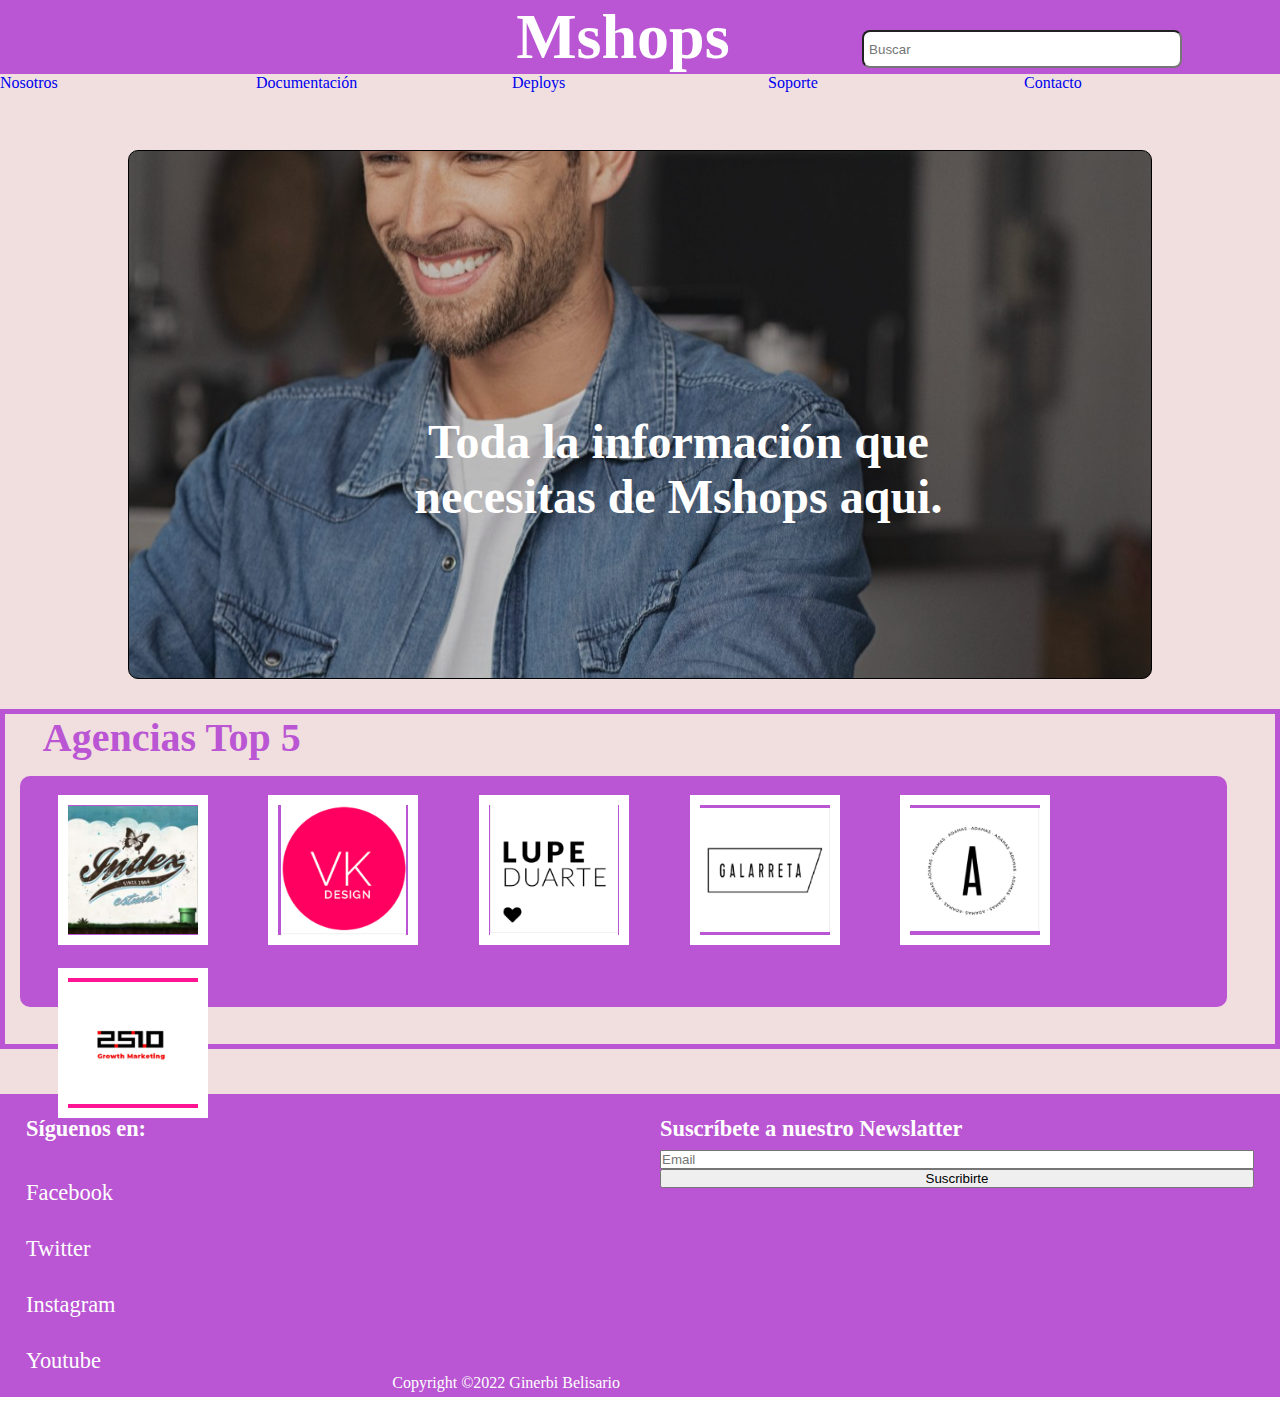
==== index.html @ 1d4eb176 "inicio del proyecto" ====
<!DOCTYPE html>
<html lang="en">

<head>
    <meta charset="UTF-8">
    <meta http-equiv="X-UA-Compatible" content="IE=edge">
    <meta name="viewport" content="width=device-width, initial-scale=1.0">
    <!-- Comando para linkear con el css -->
    <link rel="stylesheet" href="./css/style.css">
    <link rel="icon" href="./img/logo.ico">
    <link href="https://cdn.jsdelivr.net/npm/bootstrap@5.2.3/dist/css/bootstrap.min.css" rel="stylesheet"
        integrity="sha384-rbsA2VBKQhggwzxH7pPCaAqO46MgnOM80zW1RWuH61DGLwZJEdK2Kadq2F9CUG65" crossorigin="anonymous">
    <title>Mi primer sitio Mshops</title>
</head>

<body>
    <!-- Inicio de mi header -->
    <header>
        <div class="container-flud">
            <div class=" container-header">
                <h1 class="">Mshops</h1>
                <div class="buscador-header"><input type="text" placeholder="Buscar"></div>
            </div>
        </div>
    </header>

    <main class="container">
        <nav>
            <ul class="nav justify-content-center">
                <li class="nav-item"><a class="nav-link" href="./pages/nosotros.html">Nosotros</li></a>
                <li class="nav-item"><a class="nav-link" href="./pages/documentacion.html">Documentación</li></a>
                <li class="nav-item"><a class="nav-link" href="./pages/deploys.html">Deploys</li></a>
                <li class="nav-item"><a class="nav-link" href="./pages/soporte.html">Soporte</li></a>
                <li class="nav-item"><a class="nav-link" href="./pages/contacto.html">Contacto</li></a>
            </ul>
        </nav>

        <div class="imagenprincipal container"></div>

        <h2>Toda la información que necesitas de Mshops aqui.</h2>

        <div class=" container agencias">
            <h3 class="row">Agencias Top 5</h3>
            <div class="row background-agencia">
                <div class="col tarjeta-agencias1"></div>
                <div class="col  tarjeta-agencias2"></div>
                <div class="col tarjeta-agencias3"></div>
                <div class="col  tarjeta-agencias4"></div>
                <div class="col  tarjeta-agencias5"></div>
                <div class="col  tarjeta-agencias6"></div>
                <!-- <div class="tarjeta-agencias7"></div> -->
                <!-- <div class="tarjeta-agencias8"></div> -->
                <!-- <div class="tarjeta-agencias9"></div> -->
            </div>
        </div>
    </main>

    <footer>
        <div class="flex">

            <div class="subfooter">
                <h2>Síguenos en:</h2>

                <div class="containerimagenes">
                    <p>Facebook</p>
                    <div class="footer-facebook"></div>
                    <p>Twitter</p>
                    <div class="footer-twitter"></div>
                    <p>Instagram</p>
                    <div class="footer-instagram"></div>
                    <p>Youtube</p>
                    <div class="footer-youtube"></div>
                </div>
                <div class="derechos">
                    <p>Copyright ©2022 Ginerbi Belisario</p>
                </div>
            </div>

            <div class="subfooter">
                <h2 class="newslatter">Suscríbete a nuestro Newslatter</h2>
                <form action="subcribete">

                    <input type="email" placeholder="Email">
                    <button type="submit">Suscribirte</button>
                </form>
            </div>

        </div>
    </footer>



</body>

</html>
---- css/style.css ----
/* Para resetear desde cero */
* {
    margin: 0 auto;
    padding: 0;
    box-sizing: border-box;
    /*modificado */
    /*    width: 1440px;*/
    width: 100%;
}

ul,
ol {
    list-style: none;
}

a {
    text-decoration: none
}

/* Header */

header {
    background-color: rgb(186, 85, 211);
}

.container-header {
    /* background-color: deeppink; */
    display: grid;
    grid-template-columns: 60% 40%;
}



.container-header h1 {
    text-align: end;
    color: white;
    width: 90%;
    font-size: 4rem;

}

/* Fondo del espacio de buscador */
.container-header .buscador-header {
    width: 78%;
}

/* Buscar en el Header */
.container-header .buscador-header input {
    /*modificado */
    width: 80%;
    height: 1cm;
    margin-top: 0.8cm;
    margin-left: 1.0cm;
    border-radius: 8px 8px;
    padding-left: 5px;
}

@media screen and (max-width: 830px) {
    .container-header h1 {
        font-size: 1.5rem;
        position: relative;
        right: 10cm;
        top: 0.5cm;
    }

    .container-header {
        display: block;
    }

    .buscador-header {
        padding-bottom: 1cm;
    }
}

/* Main */

main {
    background-color: rgb(241, 223, 223);
    height: 28cm;
}

main nav {
    height: 2cm;
    display: block;
}

main nav .nav {

    display: grid;
    grid-template-columns: 20% 20% 20% 20% 20%;
}

@media screen and (max-width: 881px) {
    main nav .nav {
        display: block;
        margin-bottom: 9cm;
    }
}


main .imagenprincipal {
    background-image: url("../img/principal.png");
    height: 50%;
    width: 80%;
    margin: 0 auto;
    border: solid 1px;
    border-radius: 10px 10px;
    background-position: center;
    background-repeat: no-repeat;
}

@media screen and (max-width: 881px) {

    main .imagenprincipal {
        margin-top: 4cm;
    }
}


main h2 {
    position: relative;
    bottom: 7cm;
    height: 10%;
    width: 50%;
    left: 3%;
    color: white;
    font-size: 3.0rem;
    text-justify: distribute;
    text-align: center;
}

@media screen and (max-width: 975px) {
    main h2 {
        bottom: 10cm;
    }
}

@media screen and (max-width: 500px) {
    main h2 {
        font-size: 2rem;
    }
}

main .agencias {
    margin-top: -2cm;
    height: 9cm;
    border: solid 5px rgb(186, 85, 211);
}

main .agencias h3 {
    color: rgb(186, 85, 211);
    font-size: 2.5rem;
    text-align: start;
    margin-left: 1cm;
}

@media screen and (max-width:975px) {
    main .agencias h3 {
        margin-left: 30%;
    }
}

main .agencias .background-agencia {
    height: 70%;
    width: 95%;
    background-color: rgb(186, 85, 211);
    margin: 15px;
    border-radius: 10px 10px;
}

@media screen and (max-width:975px) {
    main {
        margin-bottom: 5cm;
        height: 40cm;
    }


    main .agencias {
        height: 14cm;
    }


    main .agencias .background-agencia {
        height: 80%;
        display: grid;
        grid-template-columns: auto auto auto;
    }

    main .agencias .background-agencia .tarjeta-agencias1 {
        width: 20px;
        height: 20px;

    }

    main .tarjeta-agencias2 {
        width: 50px;
        height: 50px;
    }

    main .tarjeta-agencias3 {
        width: 50px;
        height: 50px;
    }

    main .tarjeta-agencias4 {
        width: 50px;
        height: 50px;
    }

    main .tarjeta-agencias5 {
        width: 50px;
        height: 50px;
    }

    main .tarjeta-agencias6 {
        width: 50px;
        height: 50px;
    }

}


@media screen and (max-width:768px) {
    main {
        margin-bottom: 5cm;
        height: 55cm;
    }


    main .agencias {
        height: 18cm;
    }


    main .agencias .background-agencia {
        height: 80%;
        display: grid;
        grid-template-columns: auto auto;
    }
}

main .agencias .background-agencia .tarjeta-agencias1 {
    background-color: rgb(186, 85, 211);
    background-image: url("../img/index.png");
    background-repeat: no-repeat;
    border-radius: 0.1px;
    border: 10px solid white;
    overflow: hidden;
    display: inline-block;
    background-size: contain;
    background-position: center;
    width: 150px;
    height: 150px;
    margin-right: 0.5cm;
    margin-left: 1cm;
    margin-top: 0.5cm;

}

main .tarjeta-agencias2 {
    background-color: rgb(186, 85, 211);
    background-image: url("../img/vk.png");
    background-repeat: no-repeat;
    border-radius: 0.1px;
    border: 10px solid white;
    overflow: hidden;
    display: inline-block;
    background-size: contain;
    background-position: center;
    width: 150px;
    height: 150px;
    margin-right: 0.5cm;
    margin-left: 1cm;
    margin-top: 0.5cm;

}

main .tarjeta-agencias3 {
    background-color: rgb(186, 85, 211);
    background-image: url("../img/lupe.png");
    background-repeat: no-repeat;
    border-radius: 0.1px;
    border: 10px solid white;
    overflow: hidden;
    display: inline-block;
    background-size: contain;
    background-position: center;
    width: 150px;
    height: 150px;
    margin-right: 0.5cm;
    margin-left: 1cm;
    margin-top: 0.5cm;

}

main .tarjeta-agencias4 {
    background-color: rgb(186, 85, 211);
    background-image: url("../img/galarreta.png");
    background-repeat: no-repeat;
    border-radius: 0.1px;
    border: 10px solid white;
    overflow: hidden;
    display: inline-block;
    background-size: contain;
    background-position: center;
    width: 150px;
    height: 150px;
    margin-right: 0.5cm;
    margin-left: 1cm;
    margin-top: 0.5cm;
}

main .tarjeta-agencias5 {
    background-color: rgb(186, 85, 211);
    background-image: url("../img/adamas.png");
    background-repeat: no-repeat;
    border-radius: 0.1px;
    border: 10px solid white;
    overflow: hidden;
    display: inline-block;
    background-size: contain;
    background-position: center;
    width: 150px;
    height: 150px;
    margin-right: 0.5cm;
    margin-left: 1cm;
    margin-top: 0.5cm;
}

main .tarjeta-agencias6 {

    background-color: deeppink;
    background-image: url("../img/2510.png");
    background-repeat: no-repeat;
    border-radius: 0.1px;
    border: 10px solid white;
    overflow: hidden;
    background-size: contain;
    display: inline-block;
    background-position: center;
    width: 150px;
    height: 150px;
    margin-right: 0.5cm;
    margin-left: 1cm;
    margin-top: 0.5cm;
}

/* main .tarjeta-agencias7 { 
    background-color: deeppink;
    background-image: url("../img/index.png");
    background-repeat: no-repeat;
    border-radius: 2px;
    border: 10px solid white;
    overflow: hidden;
    padding: 5cm;
    display: inline-block;
    background-position: center;
    margin: 30px;

}

main .tarjeta-agencias8 {
    background-color: deeppink;
    background-image: url("../img/vk.png");
    background-repeat: no-repeat;
    border-radius: 0.1px;
    border: 10px solid white;
    overflow: hidden;
    padding: 5cm;
    display: inline-block;
    background-position: center;
    margin: 30px;
}

main .tarjeta-agencias9 {
    background-color: deeppink;
    background-image: url("../img/lupe.png");
    background-repeat: no-repeat;
    border-radius: 0.1px;
    border: 10px solid white;
    overflow: hidden;
    padding: 5cm;
    display: inline-block;
    background-position: center;
    margin: 30px;
}

*/

/* Footer */



footer {
    margin-top: -1cm;
    height: 8cm;
    background-color: rgb(186, 85, 211);
    padding: 2px 6px 20px 6px;

}

footer .subfooter {
    height: 90%;
    margin: 10px;
    padding: 10px;
    width: 50%;
    display: inline-block;
}

footer .subfooter h2 {
    font-size: 1.4em;
    color: white;
    margin-bottom: 8px;
    display: block;
}

footer .subfooter .containerimagenes {
    height: 90%;
}

footer .subfooter .containerimagenes p {
    font-size: 1.4em;
    color: white;
    margin-top: 30px;
    float: left
}

footer .subfooter .containerimagenes .footer-facebook {
    background-image: url("https://upload.wikimedia.org/wikipedia/commons/thumb/e/ee/Logo_de_Facebook.png/220px-Logo_de_Facebook.png");
    background-repeat: no-repeat;
    background-size: contain;
    background-position: center;
    height: 50px;
    width: 50px;
    margin-left: 3cm;
    position: relative;
    top: 20px;
    border-radius: 25px 25px;
}

footer .subfooter .containerimagenes .footer-twitter {
    background-image: url("https://pbs.twimg.com/profile_images/378800000041711687/d6050eb6ce3f141847fe200a914205bc_400x400.png");
    background-repeat: no-repeat;
    background-size: contain;
    background-position: center;
    height: 50px;
    width: 50px;
    margin-left: 3cm;
    position: relative;
    top: 30px;
    border-radius: 25px 25px;
}

footer .subfooter .containerimagenes .footer-instagram {
    background-image: url("https://elordenmundial.com/wp-content/uploads/2021/10/instagram-aplicacion-tecnologia-lanzamiento-sociedad-historia.jpg");
    background-repeat: no-repeat;
    background-size: contain;
    background-position: center;
    height: 50px;
    width: 50px;
    margin-left: 3cm;
    position: relative;
    top: 35px;
    border-radius: 25px 25px;
}

footer .subfooter .containerimagenes .footer-youtube {
    background-image: url("https://play-lh.googleusercontent.com/GnYnNfKBr2nysHBYgYRCQtcv_RRNN0Sosn47F5ArKJu89DMR3_jHRAazoIVsPUoaMg=w240-h480-rw");
    background-repeat: no-repeat;
    background-size: contain;
    background-position: center;
    height: 50px;
    width: 50px;
    margin-left: 3cm;
    position: relative;
    top: 40px;
    border-radius: 25px 25px;



}

footer .subfooter .derechos {
    color: white;
    text-align: right;

}

footer div .newslatter {
    /*    text-align: right;*/
    /*    float: right;*/
    color: white;

    /*display: flex;*/


}

.flex {
    display: flex;
}

/* Modificación de Contacto  */

header h1 .tituloprincipal {
    text-align: center;

}

header h2 .titulosecundario {
    text-align: center;
}

header p .contacto {
    text-align: center;

}
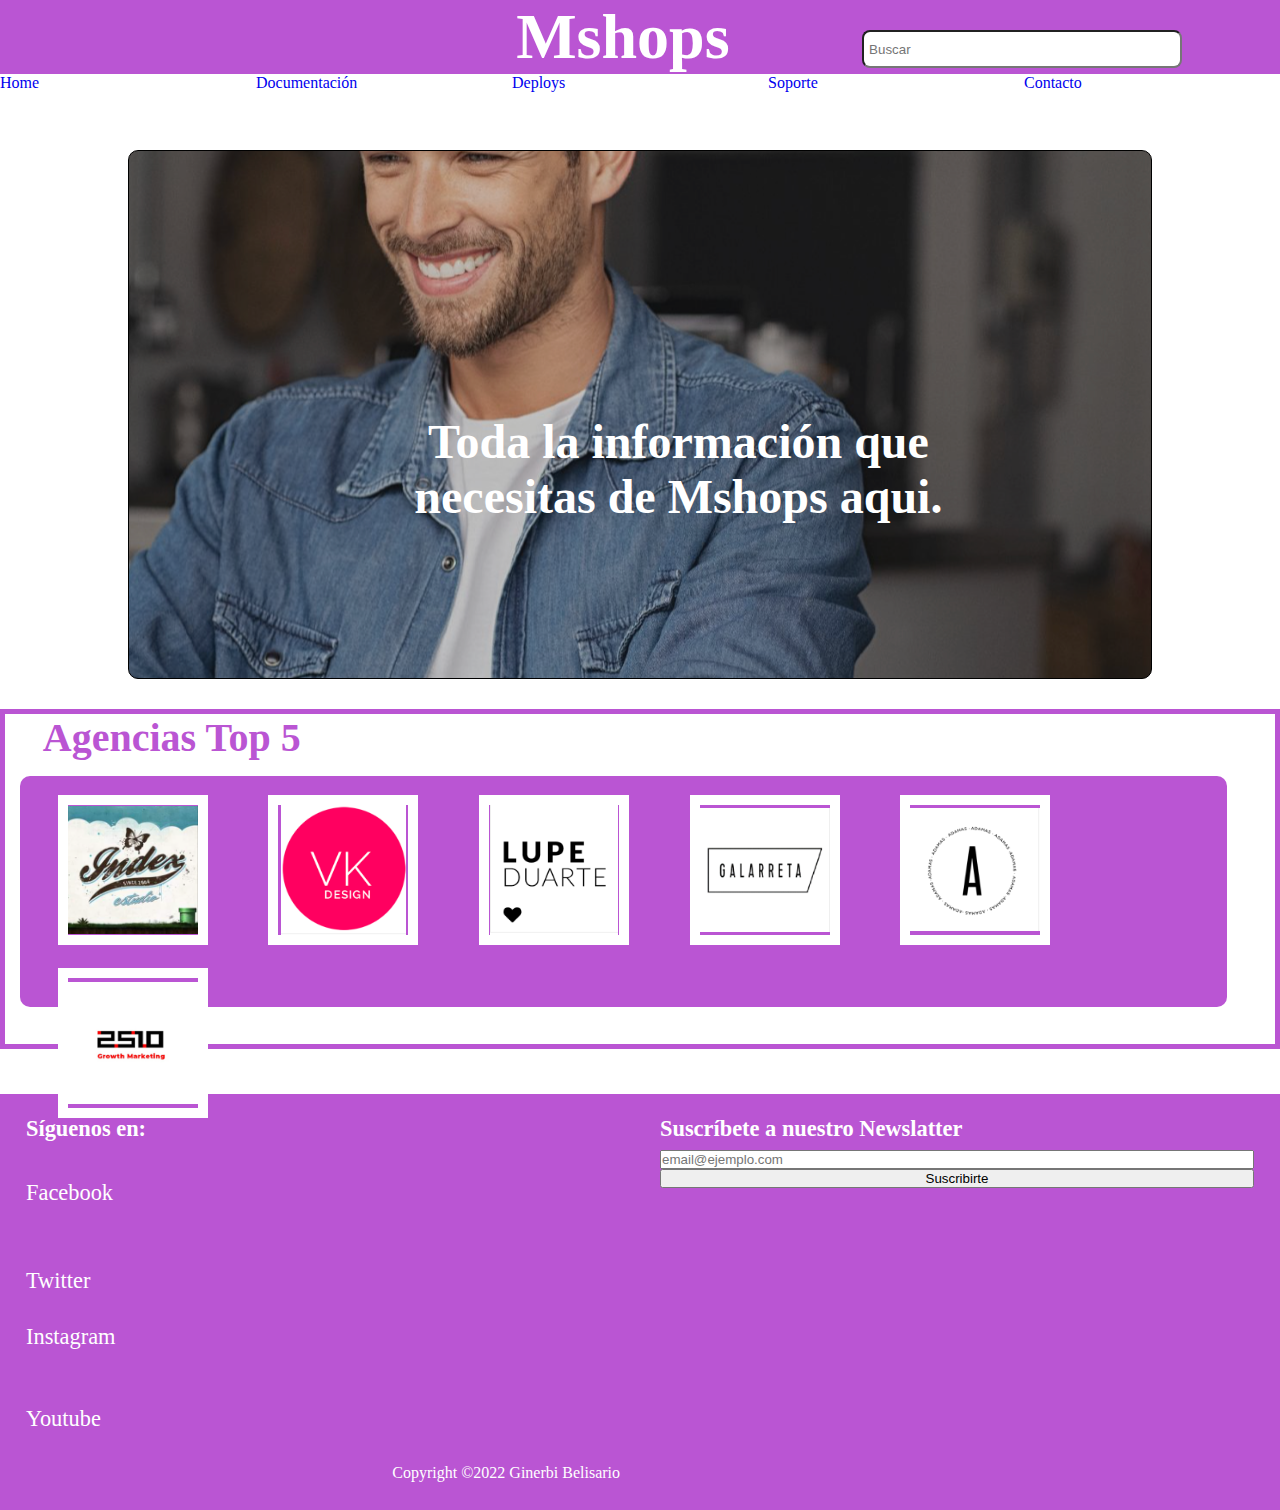
==== commit 08b3418f: "Resposive + Boostrap" ====
--- a/index.html
+++ b/index.html
@@ -25,9 +25,12 @@
     </header>
 
     <main class="container">
+
+
         <nav>
             <ul class="nav justify-content-center">
-                <li class="nav-item"><a class="nav-link" href="./pages/nosotros.html">Nosotros</li></a>
+                <li class="nav-item"><a class="nav-link" href="#">Home</li></a>
+                <!-- <li class="nav-item"><a class="nav-link" href="./pages/nosotros.html">Nosotros</li></a> -->
                 <li class="nav-item"><a class="nav-link" href="./pages/documentacion.html">Documentación</li></a>
                 <li class="nav-item"><a class="nav-link" href="./pages/deploys.html">Deploys</li></a>
                 <li class="nav-item"><a class="nav-link" href="./pages/soporte.html">Soporte</li></a>
@@ -53,43 +56,55 @@
                 <!-- <div class="tarjeta-agencias9"></div> -->
             </div>
         </div>
+
     </main>
 
-    <footer>
-        <div class="flex">
-
-            <div class="subfooter">
-                <h2>Síguenos en:</h2>
-
-                <div class="containerimagenes">
-                    <p>Facebook</p>
-                    <div class="footer-facebook"></div>
-                    <p>Twitter</p>
-                    <div class="footer-twitter"></div>
-                    <p>Instagram</p>
-                    <div class="footer-instagram"></div>
-                    <p>Youtube</p>
-                    <div class="footer-youtube"></div>
-                </div>
-                <div class="derechos">
-                    <p>Copyright ©2022 Ginerbi Belisario</p>
-                </div>
-            </div>
-
-            <div class="subfooter">
-                <h2 class="newslatter">Suscríbete a nuestro Newslatter</h2>
-                <form action="subcribete">
-
-                    <input type="email" placeholder="Email">
-                    <button type="submit">Suscribirte</button>
-                </form>
-            </div>
-
-        </div>
-    </footer>
-
-
+    <script src="https://cdn.jsdelivr.net/npm/bootstrap@5.2.3/dist/js/bootstrap.bundle.min.js"
+        integrity="sha384-kenU1KFdBIe4zVF0s0G1M5b4hcpxyD9F7jL+jjXkk+Q2h455rYXK/7HAuoJl+0I4"
+        crossorigin="anonymous"></script>
 
 </body>
 
+
+<footer>
+    <div class="flex">
+
+        <div class="subfooter">
+            <h2>Síguenos en:</h2>
+
+            <div class="containerimagenes">
+                <p>Facebook</p>
+                <div class="footer-facebook"></div>
+                <p>Twitter</p>
+                <div class="footer-twitter"></div>
+                <p>Instagram</p>
+                <div class="footer-instagram"></div>
+                <p>Youtube</p>
+                <div class="footer-youtube"></div>
+            </div>
+            <div class="derechos">
+                <p>Copyright ©2022 Ginerbi Belisario</p>
+            </div>
+        </div>
+
+        <div class="subfooter">
+            <h2 class="newslatter">Suscríbete a nuestro Newslatter</h2>
+            <form action="subcribete">
+
+                <div class="mb-1">
+                    <label for="" class=""></label>
+                    <input type="email" class="form-control border-success" placeholder="email@ejemplo.com">
+                </div>
+
+                <!-- <input type="email" placeholder="Email"> -->
+                <!-- <button type="submit">Suscribirte</button> -->
+                <!-- <input class="btn-suscribirse mt-3" type="submit" value="Suscribirte"> -->
+                <!-- <input class="btn-suscribirse mt-3" type="submit" value="Suscribirte"> -->
+                <input class="btn btn-primary" type="submit" value="Suscribirte">
+            </form>
+        </div>
+
+    </div>
+</footer>
+
 </html>--- a/css/style.css
+++ b/css/style.css
@@ -1,3 +1,6 @@
+@import url('https://fonts.googleapis.com/css2?family=Roboto:wght@300&display=swap');
+
+
 /* Para resetear desde cero */
 * {
     margin: 0 auto;
@@ -14,19 +17,21 @@
 }
 
 a {
-    text-decoration: none
+    text-decoration: none;
 }
 
 /* Header */
 
 header {
     background-color: rgb(186, 85, 211);
+
 }
 
 .container-header {
     /* background-color: deeppink; */
     display: grid;
     grid-template-columns: 60% 40%;
+
 }
 
 
@@ -75,7 +80,7 @@
 /* Main */
 
 main {
-    background-color: rgb(241, 223, 223);
+    background-color: white;
     height: 28cm;
 }
 
@@ -88,6 +93,7 @@
 
     display: grid;
     grid-template-columns: 20% 20% 20% 20% 20%;
+    background-color: white;
 }
 
 @media screen and (max-width: 881px) {
@@ -107,6 +113,7 @@
     border-radius: 10px 10px;
     background-position: center;
     background-repeat: no-repeat;
+    animation: move 5s
 }
 
 @media screen and (max-width: 881px) {
@@ -115,6 +122,8 @@
         margin-top: 4cm;
     }
 }
+
+
 
 
 main h2 {
@@ -310,7 +319,7 @@
     margin-top: 0.5cm;
 }
 
-main .tarjeta-agencias5 {
+main .tarjeta-agencias5 { 
     background-color: rgb(186, 85, 211);
     background-image: url("../img/adamas.png");
     background-repeat: no-repeat;
@@ -329,7 +338,7 @@
 
 main .tarjeta-agencias6 {
 
-    background-color: deeppink;
+    background-color: rgb(186, 85, 211);
     background-image: url("../img/2510.png");
     background-repeat: no-repeat;
     border-radius: 0.1px;
@@ -393,7 +402,7 @@
 
 footer {
     margin-top: -1cm;
-    height: 8cm;
+    height: 11cm;
     background-color: rgb(186, 85, 211);
     padding: 2px 6px 20px 6px;
 
@@ -433,6 +442,7 @@
     height: 50px;
     width: 50px;
     margin-left: 3cm;
+    margin-bottom: 1cm;
     position: relative;
     top: 20px;
     border-radius: 25px 25px;
@@ -459,9 +469,10 @@
     height: 50px;
     width: 50px;
     margin-left: 3cm;
+    margin-bottom: 1cm;
     position: relative;
-    top: 35px;
-    border-radius: 25px 25px;
+    top: 40px;
+    border-radius: 30px 25px;
 }
 
 footer .subfooter .containerimagenes .footer-youtube {
@@ -472,6 +483,7 @@
     height: 50px;
     width: 50px;
     margin-left: 3cm;
+    margin-bottom: 1cm;
     position: relative;
     top: 40px;
     border-radius: 25px 25px;
@@ -490,6 +502,7 @@
     /*    text-align: right;*/
     /*    float: right;*/
     color: white;
+    border-radius: 20%;
 
     /*display: flex;*/
 
@@ -500,18 +513,42 @@
     display: flex;
 }
 
-/* Modificación de Contacto  */
-
-header h1 .tituloprincipal {
+/*Contato*/
+@import url('https://fonts.googleapis.com/css2?family=Roboto:wght@300&display=swap');
+
+.contacto-mensaje {
     text-align: center;
-
-}
-
-header h2 .titulosecundario {
+    text-shadow: 5em;
+}
+
+
+.maindeploy{
+    background-color: #e6f0f7;
+
+    background-image:  radial-gradient(#bdbeca 0.5px, transparent 0.9px), radial-gradient(#272730 0.5px, #e5e5f7 0.5px);
+    background-size: 20px 20px;
+    background-position: 0 0,10px 10px;
+
+}
+.deploys {
+    color: rgb(186, 85, 211);
+    font-size: 3rem;
+    line-height: 1.5;
+    margin-top: 10px;
+    margin-bottom: 10px;
     text-align: center;
-}
-
-header p .contacto {
-    text-align: center;
-
+    animation: move 5s infinite;
+
+
+}
+
+@keyframes move {
+
+    0% {
+        transform: translate(-30%, 0);
+    }
+
+    50%{
+        text-shadow: 0 25px black;
+    }
 }